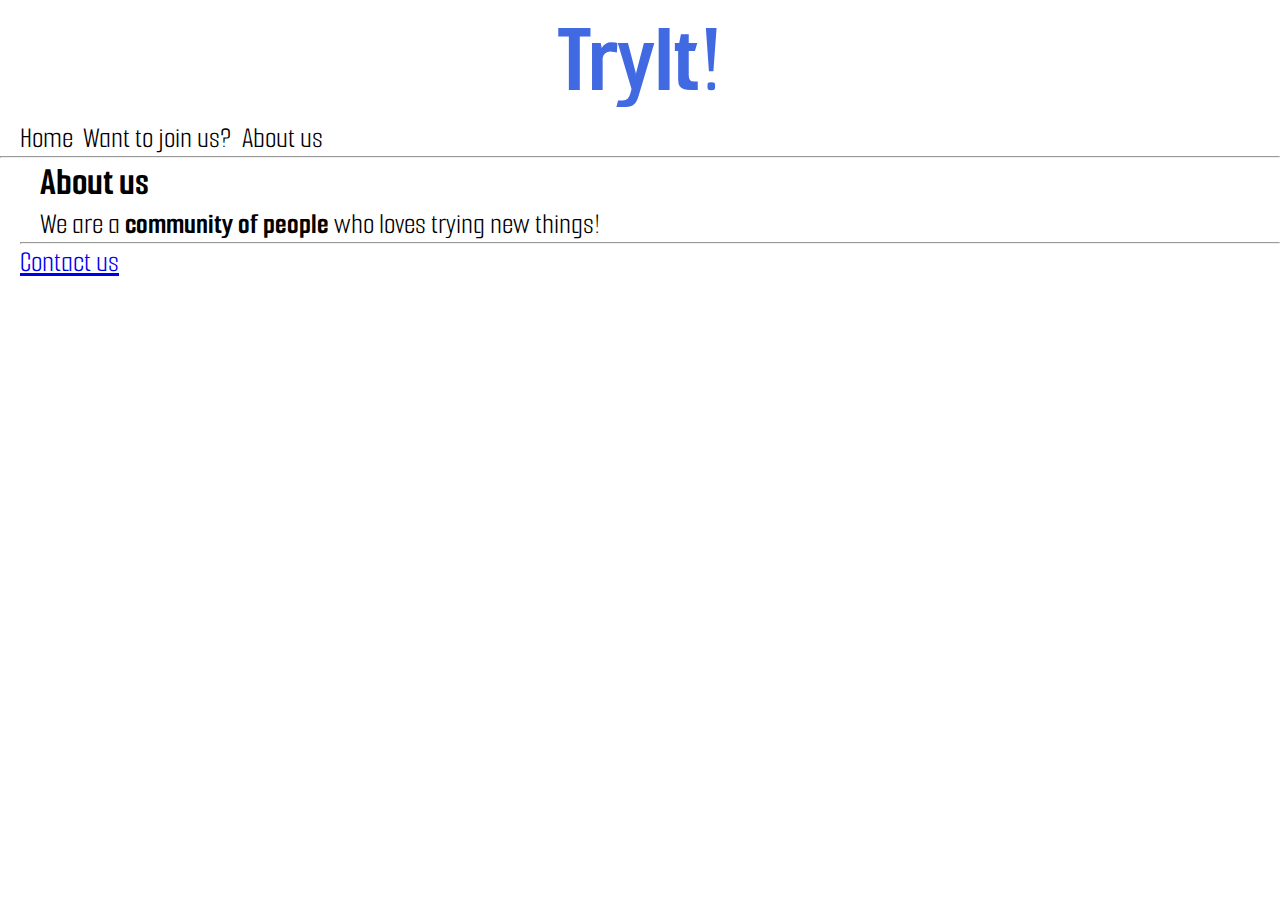
==== pages/aboutus.html @ 3adac41b "FIRST" ====
<!DOCTYPE html>

<html> <!--comment-->

<head>
		<title>TryIt!</title>
		<link rel="stylesheet" href="../css/design.css"/>
</head>

<body>
	<!-- fila de logo + nav --> 
<header class="box-header">
		<h1 class="big-text align-center"><a href="../index.html">TryIt!</a></h1>
		<nav>
			
				<ul class="flex-nav">
					<li><a href="../index.html">Home</a></li>
					<li><a href="joinus.html">Want to join us?</a></li>
					<li><a href="aboutus.html">About us</a></li>
				</ul>
			
	
		</nav>
	<hr>
	</header>
	<!-- cierre logo + nav -->
	<main>
	<section class="box-margin-left">
		<!-- search bar -->
				<h2>About us</h2>
				<p>We are a <span class="bold">community of people</span> who loves trying new things!</p>
	</section>




</main>

<footer>
<hr>		
		<a href="contact.html">Contact us</a>
	
</footer>
</body>
</html>
---- css/design.css ----
@font-face {
	font-family: 'Smooch Sans';
	src: url("smoochsans/smoochsans.ttf");
}

* {
    margin: 0;
    padding: 0;
    box-sizing: border-box;
}


/* Grids option selected ------------------------------------------------------- */



/* Mobile First-------------------------------------------------------------------------------------------------------------------*/

/* Smartphone--------------------------------------------------------------------------------------------------------*/

@media (max-width: 479px){

	body{
	font-family: 'Smooch Sans';
	overflow-x: hidden;
	width: 100%;
	height: 200vh;
	}

 h1 a{
 	text-decoration: none;
 	color:  royalblue;
 }

 h1 a:hover{
 	color: lightblue;
	text-decoration-line:none;
 }


li{
	text-decoration:none ;
	font-size: 30px;
}	

ul{
	list-style-type:none;
	text-align: center;
	text-decoration: underline;
	text-indent: ;
}

li a{
	text-decoration:none ;
	font-size: 30px;
	color: black;
}

a:hover{
	color: lightblue;
	text-decoration-line:underline ;
}


nav li a{
		
	margin-right: 10px;
}

header h1{
	text-align: center;
	font-size: 100px;
	color: royalblue;
}

h1{
	font-size:  50px;
}
h2{
	font-size: 40px;
}



h3{
	font-size: 30px;
}
p{
	font-size: 30px;
}

label{
	font-size: 30px;
}

/*Classes------------------------------------------------------------------------------------*/

.bold{
	font-weight: bold;
}


.text-image{
	color:  black;
	font-size: 20px;
	text-align: center ;
	font-weight: bold;
	display: flex;
	justify-content: center;
	align-items: center;	
}


/* Boxes---------------------------------------------------------------------------------------*/

.bordermenu{
	width: 80%;
	padding: 30px;
	margin: 20px;
	text-align: center;
	background-color: slategrey;
	border-style: solid;
	border-color: royalblue;
	box-sizing:border-box;
}


.box-image-option-selected{
	box-sizing:border-box;
	margin: 10px;
	border: solid;
	border-color: royalblue;
}

.box-map-option{
	margin-left: 40px;
	box-sizing:border-box;
}


.box-margin-left{
	margin-left: 40px;

}

/* Flex----------------------------------------------------------------------------*/

.flex-nav{
	/*display: flex;
	flex-direction: row;
	list-style-type:none;*/
	margin-left: 20px;
}

/* Grids main--------------------------------------------------------------------*/

.grid-main{
	
	display: grid;
	grid-template-areas: 
	"cover-site"
	"side-menu"
	"video-site"
	;
	grid-template-columns: 100%;
	grid-template-rows: 2fr 3fr 3fr;
	grid-column-gap: 5px;
    grid-row-gap: 5px;
 	justify-content: center;
	}



header{
	position: sticky;
	top: 0px;
	background-color: white;
	grid-area: header-site;
	justify-content: center;
    align-content: center;
}

nav{
	grid-area: side-menu;

}

footer{
	margin-left: 20px;
	font-size: 30px;
	grid-area: footer-site;
}

.box-one{
	margin: 20px;
	background-image: url("https://st3.depositphotos.com/9880800/15095/i/950/depositphotos_150957342-stock-photo-people-having-fun-at-home.jpg");
	background-repeat: no-repeat;
	background-position: center;
	background-size: cover;
	box-sizing:border-box;
	grid-area: cover-site;

	align-items: center;
	justify-content: center;
	display: row;
	flex-direction: column;

}

.box-video{
	grid-area: video-site;
	margin: 20px;
	box-sizing:border-box;
}

/* Grids category--------------------------------------------------------------------*/

.grid-category{
	height: 200vh;
	display: grid;
	grid-template-areas: 
	"header-category"
	"options"

	;
	grid-template-columns: 100%;
	grid-template-rows: 1fr 10fr;
	grid-column-gap: 5px;
    grid-row-gap: 5px;
	}

	.galeria-flex{
	display: flex;
	flex-flow: row wrap;
	font-size: 30px;
	align-items: center;
	align-content: flex-start;
	justify-content: flex-start;
	grid-area: options;
	margin-left: 10px;
}


.box-options{
	border-color: royalblue;
	border-style: solid;
	border-width: 3px;
	font-size: 15px;
	color: black;
	text-decoration: none;
	text-align: center;
	margin: 5px;
	width: 30%;
	height: 20%;

}



.box-header-category{
	grid-area: header-category;
	font-size: 50px;
	justify-items: center;
	margin-left: 10px;
}


}

/* Tablet-------------------------------------------------------------------------------------------------------------------*/




/* Desktop-------------------------------------------------------------------------------------------------------------------*/

@media (min-width: 1024px){

 body{
	font-family: 'Smooch Sans';
	overflow-x: hidden;
	width: 100%;
	height: 100vh;
}

 h1 a{
 	text-decoration: none;
 	color:  royalblue;
 }

 h1 a:hover{
 	color: lightblue;
	text-decoration-line:none;
 }




li{
	text-decoration:none ;
	font-size: 30px;
}	

ul{
	list-style-type:square;
}

li a{
	text-decoration:none ;
	font-size: 30px;
	color: black;
}

a:hover{
	color: lightblue;
	text-decoration-line:underline ;
}


nav li a{
		
	margin-right: 10px;
}

header h1{
	text-align: center;
	font-size: 100px;
	color: royalblue;
}

h1{
	font-size:  50px;
}
h2{
	font-size: 40px;
}



h3{
	font-size: 30px;
}
p{
	font-size: 30px;
}

label{
	font-size: 30px;
}

/*Classes------------------------------------------------------------------------------------*/

.bold{
	font-weight: bold;
}


.text-image{
	color:  black;
	font-size: 60px;
	text-align: center ;
	font-weight: bold;
	
}


/* Boxes---------------------------------------------------------------------------------------*/

.bordermenu{
	width: 240px;
	padding: 30px;
	margin: 20px;
	background-color: slategrey;
	border-style: solid;
	border-color: royalblue;
	box-sizing:border-box;
}


.box-image-option-selected{
	box-sizing:border-box;
	margin: 10px;
	border: solid;
	border-color: royalblue;
}

.box-map-option{
	margin-left: 40px;
	box-sizing:border-box;
}


.box-margin-left{
	margin-left: 40px;

}

/* Flex----------------------------------------------------------------------------*/

.flex-nav{
	display: flex;
	flex-direction: row;
	list-style-type:none;
	margin-left: 20px;
}



/* Grids main--------------------------------------------------------------------*/

.grid-main{
	
	display: grid;
	grid-template-areas: 
	"side-menu cover-site"
	"video-site video-site"
	;
	grid-template-columns: 1fr 5fr;
	grid-template-rows: 6fr 4fr;
	grid-column-gap: 5px;
    grid-row-gap: 5px;
	}



header{
	position: sticky;
	top: 0px;
	background-color: white;
	grid-area: header-site;
	justify-content: center;
    align-content: center;
}

nav{
	grid-area: side-menu;

}

footer{
	margin-left: 20px;
	font-size: 30px;
	grid-area: footer-site;
}

.box-one{
	margin: 20px;
	border-style:solid;
	border-color:royalblue;
	width: 1200px;
	background-image: url("https://st3.depositphotos.com/9880800/15095/i/950/depositphotos_150957342-stock-photo-people-having-fun-at-home.jpg");
	background-repeat: no-repeat;
	background-size:cover;
	box-sizing:border-box;
	grid-area: cover-site;

	align-items: center;
	justify-content: center;
	display: flex;



}

.box-video{
	grid-area: video-site;
	margin: 20px;
	box-sizing:border-box;
}

/* Grids category--------------------------------------------------------------------*/

.grid-category{
	height: 200vh;
	display: grid;
	grid-template-areas: 
	"side-menu header-category"
	"side-menu options"
	;
	grid-template-columns: 1fr 3fr;
	grid-template-rows: 1fr 10fr;
	grid-column-gap: 5px;
    grid-row-gap: 5px;
	}

	.galeria-flex{
	display: flex;
	flex-flow: row wrap;
	font-size: 30px;
	align-items: center;
	align-content: flex-start;
	justify-content: flex-start;
	grid-area: options;
}


.box-options{
	border-color: royalblue;
	border-style: solid;
	border-width: 3px;
	font-size: 30px;
	color: black;
	text-decoration: none;
	text-align: center;
	margin: 2px;
	width: 25%;
	height: 20%;
}

.box-header-category{
	grid-area: header-category;
	font-size: 70px;
	justify-items: center;
	align-items: center;
}

}
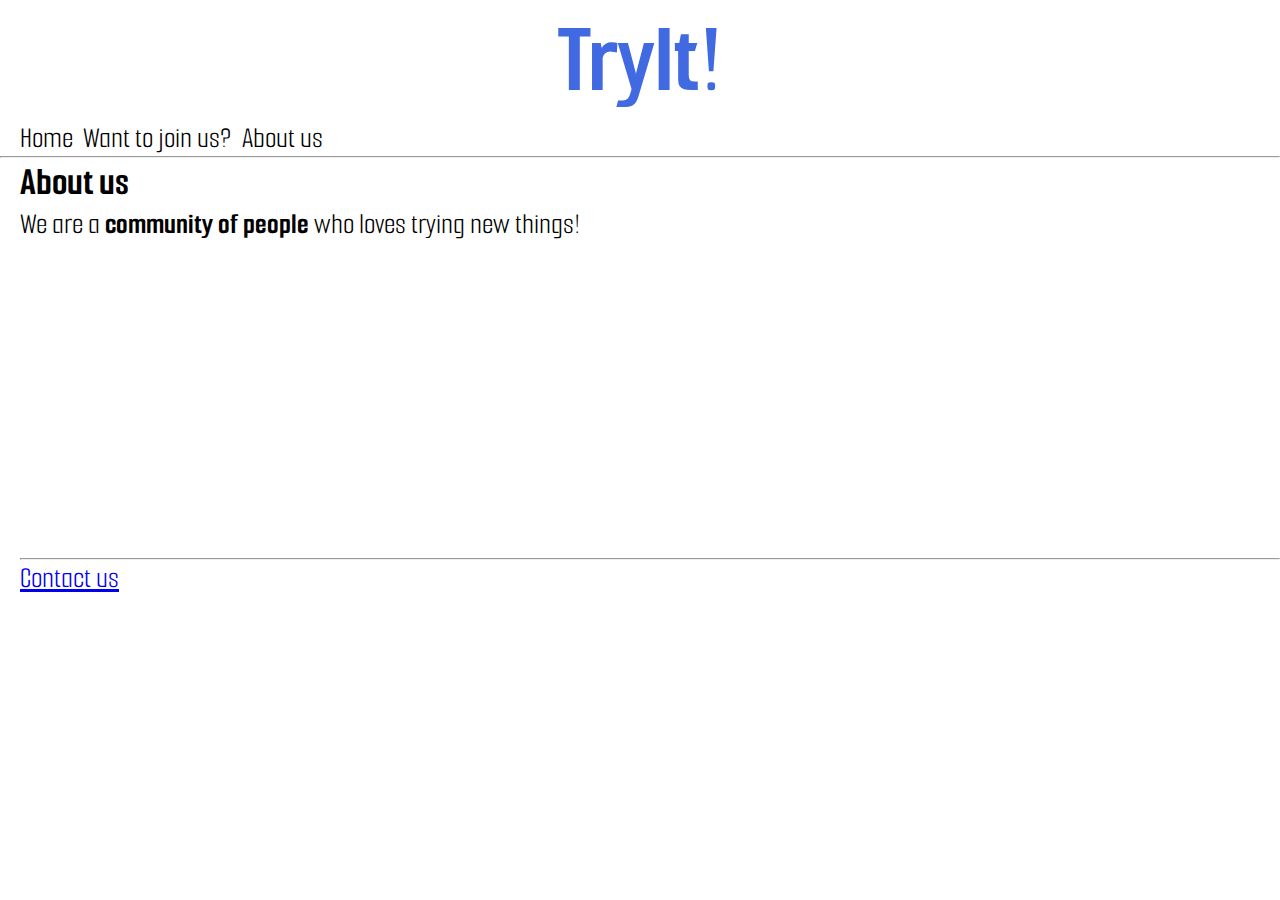
==== commit 9717ab63: "First version" ====
--- a/pages/aboutus.html
+++ b/pages/aboutus.html
@@ -25,21 +25,18 @@
 	</header>
 	<!-- cierre logo + nav -->
 	<main>
-	<section class="box-margin-left">
+		<section class="box-about-us">
 		<!-- search bar -->
 				<h2>About us</h2>
 				<p>We are a <span class="bold">community of people</span> who loves trying new things!</p>
-	</section>
+		</section>
 
+	</main>
 
-
-
-</main>
-
-<footer>
-<hr>		
+	<footer>
+	<hr>		
 		<a href="contact.html">Contact us</a>
 	
-</footer>
+	</footer>
 </body>
 </html>--- a/css/design.css
+++ b/css/design.css
@@ -37,6 +37,7 @@
  h1 a:hover{
  	color: lightblue;
 	text-decoration-line:none;
+	font-size: 102px;
  }
 
 
@@ -60,7 +61,7 @@
 
 a:hover{
 	color: lightblue;
-	text-decoration-line:underline ;
+	text-decoration-line:underline;
 }
 
 
@@ -87,9 +88,7 @@
 h3{
 	font-size: 30px;
 }
-p{
-	font-size: 30px;
-}
+
 
 label{
 	font-size: 30px;
@@ -127,23 +126,6 @@
 }
 
 
-.box-image-option-selected{
-	box-sizing:border-box;
-	margin: 10px;
-	border: solid;
-	border-color: royalblue;
-}
-
-.box-map-option{
-	margin-left: 40px;
-	box-sizing:border-box;
-}
-
-
-.box-margin-left{
-	margin-left: 40px;
-
-}
 
 /* Flex----------------------------------------------------------------------------*/
 
@@ -204,8 +186,7 @@
 
 	align-items: center;
 	justify-content: center;
-	display: row;
-	flex-direction: column;
+	display: flex;
 
 }
 
@@ -247,13 +228,13 @@
 	border-color: royalblue;
 	border-style: solid;
 	border-width: 3px;
-	font-size: 15px;
+	font-size: 14px;
 	color: black;
 	text-decoration: none;
 	text-align: center;
 	margin: 5px;
-	width: 30%;
-	height: 20%;
+	width: 110px;
+	height: 120px;
 
 }
 
@@ -266,17 +247,85 @@
 	margin-left: 10px;
 }
 
+.grid-option-selected{
+	display: grid;
+	grid-template-areas:
+	"image" 
+	"description"
+	"map"
+	;
+	grid-template-columns:100%;
+	grid-template-rows: 3fr 3fr 3fr;
+
+}
+
+.box-image-option-selected{
+	box-sizing:border-box;
+	margin: 10px;
+	margin-left: 20px;
+	grid-area: image;
+
+	
+}
+
+
+.box-map-option{
+	margin-left: 20px;
+	box-sizing:border-box;
+	grid-area: map;
+	padding-top: 30px;
+
+
+
+}
+
+.box-description{
+	font-size: 20px;
+	grid-area: description;
+	padding: 20px;
+	margin: 20px;
+	height: 300px;
+	text-align: justify;
+	background-color: royalblue;
+
+	align-items: center;
+	justify-content: center;
+	display: flex;
+
+}
+
+.join-message{
+	grid-area: message;
+	margin-left: 20px;
+	box-sizing:border-box;
+	width: 100%;
+}
+
+.form-join{
+	grid-area: form;
+	margin-left: 20px;
+	box-sizing:border-box;
+	padding-top: 30px;
+
+}
+
+.box-about-us{
+	margin-left: 20px;
+	height: 400px;
+}
+
+.box-contact-us{
+	margin-left: 20px;
+	width: 50%;
+
+}
+
 
 }
 
 /* Tablet-------------------------------------------------------------------------------------------------------------------*/
 
-
-
-
-/* Desktop-------------------------------------------------------------------------------------------------------------------*/
-
-@media (min-width: 1024px){
+@media (min-width: 480px) and (max-width: 1023px){
 
  body{
 	font-family: 'Smooch Sans';
@@ -293,8 +342,8 @@
  h1 a:hover{
  	color: lightblue;
 	text-decoration-line:none;
+	font-size: 102px;
  }
-
 
 
 
@@ -342,9 +391,7 @@
 h3{
 	font-size: 30px;
 }
-p{
-	font-size: 30px;
-}
+
 
 label{
 	font-size: 30px;
@@ -359,7 +406,7 @@
 
 .text-image{
 	color:  black;
-	font-size: 60px;
+	font-size: 40px;
 	text-align: center ;
 	font-weight: bold;
 	
@@ -379,23 +426,8 @@
 }
 
 
-.box-image-option-selected{
-	box-sizing:border-box;
-	margin: 10px;
-	border: solid;
-	border-color: royalblue;
-}
-
-.box-map-option{
-	margin-left: 40px;
-	box-sizing:border-box;
-}
-
-
-.box-margin-left{
-	margin-left: 40px;
-
-}
+
+
 
 /* Flex----------------------------------------------------------------------------*/
 
@@ -449,10 +481,10 @@
 	margin: 20px;
 	border-style:solid;
 	border-color:royalblue;
-	width: 1200px;
 	background-image: url("https://st3.depositphotos.com/9880800/15095/i/950/depositphotos_150957342-stock-photo-people-having-fun-at-home.jpg");
 	background-repeat: no-repeat;
-	background-size:cover;
+	background-position: center;
+	background-size: cover;
 	box-sizing:border-box;
 	grid-area: cover-site;
 
@@ -500,13 +532,13 @@
 	border-color: royalblue;
 	border-style: solid;
 	border-width: 3px;
-	font-size: 30px;
+	font-size: 20px;
 	color: black;
 	text-decoration: none;
 	text-align: center;
 	margin: 2px;
-	width: 25%;
-	height: 20%;
+	width: 200px;
+	height: 200px;
 }
 
 .box-header-category{
@@ -516,5 +548,390 @@
 	align-items: center;
 }
 
-}
-
+.grid-option-selected{
+	display: grid;
+	grid-template-areas:
+	"image description"
+	"map map"
+	;
+	grid-template-columns:1fr 1fr;
+	grid-template-rows: 4fr 4fr;
+
+}
+
+.box-image-option-selected{
+	box-sizing:border-box;
+	margin: 10px;
+	margin-left: 20px;
+	grid-area: image;
+	border-style: none;
+	
+}
+
+
+.box-map-option{
+	margin-left: 20px;
+	box-sizing:border-box;
+	grid-area: map;
+	padding-top: 30px;
+	width: 50%;
+
+
+}
+
+.box-description{
+	font-size: 20px;
+	grid-area: description;
+	padding: 20px;
+	margin: 20px;
+	height: 300px;
+	text-align: justify;
+	background-color: royalblue;
+
+	align-items: center;
+	justify-content: center;
+	display: flex;
+
+}
+
+.grid-join-us{
+	display: grid;
+	grid-template-areas: 
+	"message form"
+	;
+	grid-template-columns: 1fr 1fr;
+}
+
+.join-message{
+	grid-area: message;
+	margin-left: 20px;
+	box-sizing:border-box;
+}
+
+.form-join{
+	grid-area: form;
+	margin-left: 20px;
+	box-sizing:border-box;
+	padding-top: 30px;
+}
+
+.box-about-us{
+	margin-left: 20px;
+	height: 400px;
+}
+
+.box-contact-us{
+	margin-left: 20px;
+
+}
+
+}
+
+
+
+
+/* Desktop-------------------------------------------------------------------------------------------------------------------*/
+
+@media (min-width: 1024px){
+
+ body{
+	font-family: 'Smooch Sans';
+	overflow-x: hidden;
+	width: 100%;
+	height: 100vh;
+}
+
+ h1 a{
+ 	text-decoration: none;
+ 	color:  royalblue;
+ }
+
+ h1 a:hover{
+ 	color: lightblue;
+	text-decoration-line:none;
+	font-size: 102px;
+ }
+
+
+li{
+	text-decoration:none ;
+	font-size: 30px;
+}	
+
+ul{
+	list-style-type:square;
+}
+
+li a{
+	text-decoration:none ;
+	font-size: 30px;
+	color: black;
+}
+
+a:hover{
+	color: lightblue;
+	text-decoration-line:underline ;
+}
+
+
+nav li a{
+		
+	margin-right: 10px;
+}
+
+header h1{
+	text-align: center;
+	font-size: 100px;
+	color: royalblue;
+}
+
+h1{
+	font-size:  50px;
+}
+h2{
+	font-size: 40px;
+}
+
+
+
+h3{
+	font-size: 30px;
+}
+p{
+	font-size: 30px;
+}
+
+label{
+	font-size: 30px;
+}
+
+/*Classes------------------------------------------------------------------------------------*/
+
+.bold{
+	font-weight: bold;
+}
+
+
+.text-image{
+	color:  black;
+	font-size: 60px;
+	text-align: center ;
+	font-weight: bold;
+	
+}
+
+
+/* Boxes---------------------------------------------------------------------------------------*/
+
+.bordermenu{
+	width: 240px;
+	padding: 30px;
+	margin: 20px;
+	background-color: slategrey;
+	border-style: solid;
+	border-color: royalblue;
+	box-sizing:border-box;
+}
+
+
+
+
+
+
+/* Flex----------------------------------------------------------------------------*/
+
+.flex-nav{
+	display: flex;
+	flex-direction: row;
+	list-style-type:none;
+	margin-left: 20px;
+}
+
+
+
+/* Grids main--------------------------------------------------------------------*/
+
+.grid-main{
+	
+	display: grid;
+	grid-template-areas: 
+	"side-menu cover-site"
+	"video-site video-site"
+	;
+	grid-template-columns: 1fr 5fr;
+	grid-template-rows: 6fr 4fr;
+	grid-column-gap: 5px;
+    grid-row-gap: 5px;
+	}
+
+
+
+header{
+	position: sticky;
+	top: 0px;
+	background-color: white;
+	grid-area: header-site;
+	justify-content: center;
+    align-content: center;
+}
+
+nav{
+	grid-area: side-menu;
+
+}
+
+footer{
+	margin-left: 20px;
+	font-size: 30px;
+	grid-area: footer-site;
+}
+
+.box-one{
+	margin: 20px;
+	border-style:solid;
+	border-color:royalblue;
+	background-image: url("https://st3.depositphotos.com/9880800/15095/i/950/depositphotos_150957342-stock-photo-people-having-fun-at-home.jpg");
+	background-repeat: no-repeat;
+	background-position: center;
+	background-size: cover;
+	box-sizing:border-box;
+	grid-area: cover-site;
+
+	align-items: center;
+	justify-content: center;
+	display: flex;
+
+
+
+}
+
+.box-video{
+	grid-area: video-site;
+	margin: 20px;
+	box-sizing:border-box;
+
+}
+
+/* Grids category--------------------------------------------------------------------*/
+
+.grid-category{
+	height: 200vh;
+	display: grid;
+	grid-template-areas: 
+	"side-menu header-category"
+	"side-menu options"
+	;
+	grid-template-columns: 1fr 3fr;
+	grid-template-rows: 1fr 10fr;
+	grid-column-gap: 5px;
+    grid-row-gap: 5px;
+	}
+
+	.galeria-flex{
+	display: flex;
+	flex-flow: row wrap;
+	font-size: 30px;
+	align-items: center;
+	align-content: flex-start;
+	justify-content: flex-start;
+	grid-area: options;
+}
+
+.box-options{
+	border-color: royalblue;
+	border-style: solid;
+	border-width: 3px;
+	font-size: 30px;
+	color: black;
+	text-decoration: none;
+	text-align: center;
+	margin: 2px;
+	width: 250px;
+	height: 250px;
+}
+
+.box-header-category{
+	grid-area: header-category;
+	font-size: 70px;
+	justify-items: center;
+	align-items: center;
+}
+
+
+.grid-option-selected{
+	display: grid;
+	grid-template-areas:
+	"image description"
+	"map map"
+	;
+	grid-template-columns:1fr 1fr;
+	grid-template-rows: 3fr 4fr;
+
+}
+
+.box-image-option-selected{
+	box-sizing:border-box;
+	margin: 10px;
+	margin-left: 20px;
+	grid-area: image;
+	
+}
+
+
+.box-map-option{
+	margin-left: 20px;
+	box-sizing:border-box;
+	grid-area: map;
+	padding-top: 30px;
+
+
+}
+
+.box-description{
+	font-size: 15px;
+	grid-area: description;
+	padding: 20px;
+	margin: 20px;
+	height: 300px;
+	text-align: justify;
+	background-color: royalblue;
+
+	align-items: center;
+	justify-content: center;
+	display: flex;
+
+}
+
+.grid-join-us{
+	display: grid;
+	grid-template-areas: 
+	"message form"
+	;
+	grid-template-columns: 1fr 1fr;
+}
+
+.join-message{
+	grid-area: message;
+	margin-left: 20px;
+	box-sizing:border-box;
+}
+
+.form-join{
+	grid-area: form;
+	margin-left: 20px;
+	box-sizing:border-box;
+	padding-top: 30px;
+}
+
+.box-about-us{
+	margin-left: 20px;
+	height: 400px;
+}
+
+.box-contact-us{
+	margin-left: 20px;
+
+}
+
+}
+
